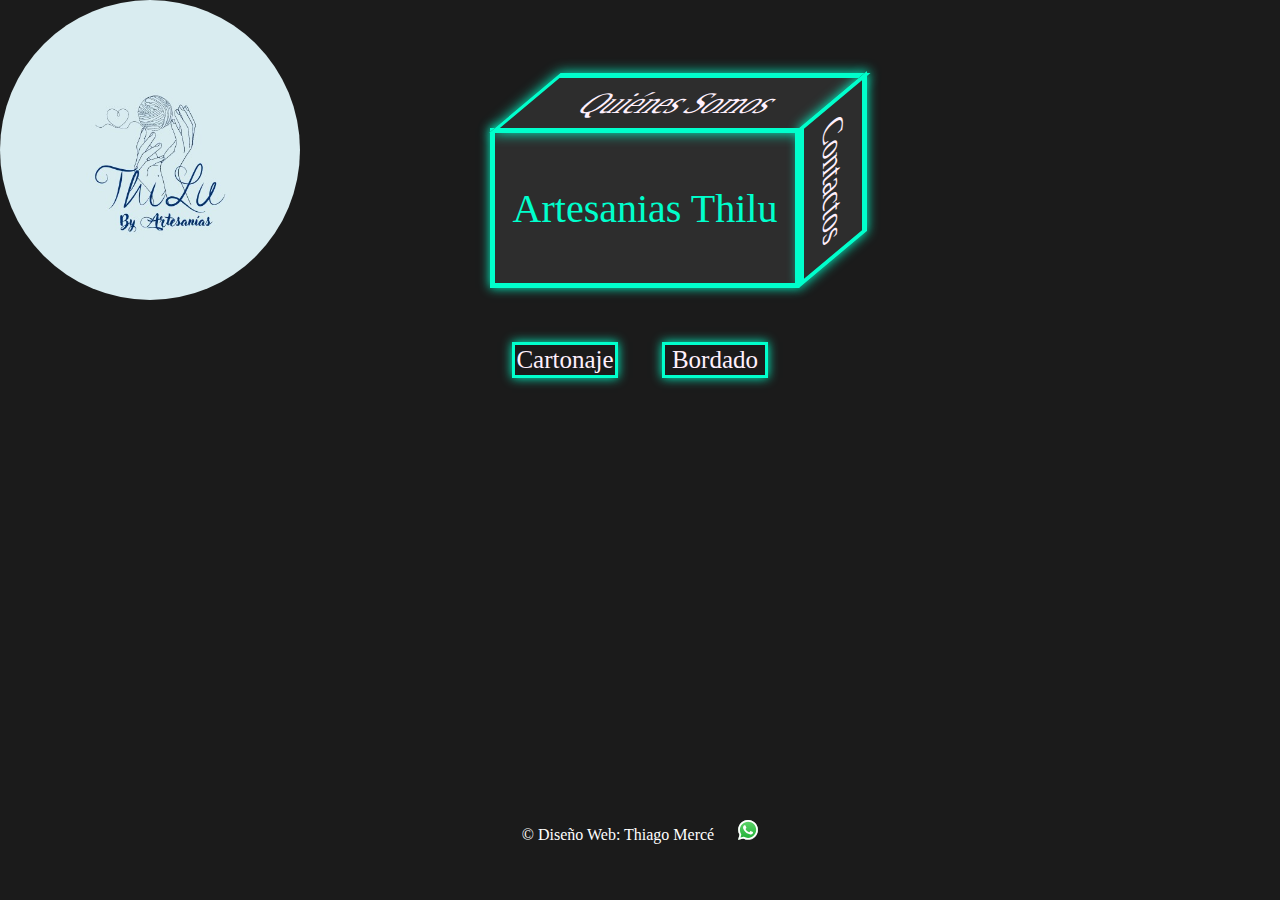
==== index.html @ 414e1151 "Galerias" ====
<!DOCTYPE html>
<html lang="es">
<head>
  <meta charset="UTF-8">
  <meta name="viewport" content="width=device-width, initial-scale=1.0">
  <title>Galería de Arte Digital</title>
  <link rel="stylesheet" href="styles.css">
</head>

<body>
  
  <main class="background">
    <div class="Logo"><img src="./Recursos/Imagenes/IMG-20240330-WA0012.jpg" alt=""></div>
    <div class="contenedor">
     
      <div class="cartel">
      <div class="frontal">Artesanias Thilu</div>
      <div class="superior"><a class="a_ind" href="./Sobre mi/Sobre_mi.html">Quiénes Somos</a></div>
      <div class="lateral"><a class="vertical-text a_ind" href="./Contactanos/contactanos.html">Contactos</a></div>
      <div class="carteles-colgantes">
        <div class="colgante"><a class="a_ind" href="./Galeria 1/Galeria_1.html">Cartonaje</a></div>
        <div class="colgante"><a class="a_ind" href="./Galeria 2/Galeria_2.html">Bordado</a></div>
      </div>
    </div>
   </div>
  </main>
  <footer>
    © Diseño Web: Thiago Mercé <a href="https://wa.me/+5493464541796"> <img class="Iconos" src="./Recursos/Iconos/whatsapp-symbol-logo-svgrepo-com.svg" alt=""> </a>
  </footer>
</body>
</html>
---- styles.css ----
/* body {
  display: flex;
  justify-content: center;
  align-items: center;
  flex-direction: column;
  height: 100vh;
  margin: 0;
  background-image: url(./Recursos/Imagenes/IMG-20240330-WA0012.jpg);
  background-size: cover;
  background-position: center;
  background-repeat: no-repeat;
}

footer{
  background-color: red;
  height: 30px;
} */

body {
  display: flex;
  flex-direction: column;
  min-height: 100vh;
  margin: 0;
  /* background-image: url(./Recursos/Imagenes/IMG-20240330-WA0012.jpg);
  background-size: cover;
  background-position: center;
  background-repeat: no-repeat; */
}

main {
  flex: 1; /* Esto hace que main ocupe el espacio disponible */
  background-color: #1b1b1b;
}

footer {
  background-color: #1b1b1b;
  height: 30px;
  width: 100%;
  text-align: center;
  color: white;
  padding-bottom: 50px;
}

.contenedor{
  display: flex;
  justify-content: center;
  padding: 10%;
}

.cartel {
  position: relative;
  width: 300px;
  height: 150px;
}

.frontal, .superior, .lateral {
  position: absolute;
  background-color: #2d2d2d;
  border: 5px solid #00ffcc;
  color: #00ffcc;
  box-shadow: 0 0 10px #00ffcc;
}

.colgante:hover, .superior:hover, .lateral:hover {
  background-color: #4e4c4c; 
  box-shadow: 0 0 15px #ff00ff; 
}

.frontal {
  width: 100%;
  height: 100%;
  display: flex;
  align-items: center;
  justify-content: center;
  font-size: 40px;
}

.superior {
  width: 100%;
  height: 50px;
  top: -55px;
  left: -1px;
  transform-origin: bottom;
  cursor: pointer;
  display: flex;
  align-items: center;
  justify-content: center;
  transform: skewX(310deg);
  font-size: 30px;
}

.lateral {
  width: 58px;
  height: 100%;
  right: -77px;
  top: 0;
  transform-origin: left;
  display: flex;
  align-items: center;
  justify-content: center;
  transform: skewY(320deg);
  font-size: 30px;
}

.carteles-colgantes {
  position: absolute;
  bottom: -100px;
  width: 100%;
  display: flex;
  justify-content: space-around;
}

.colgante {
  width: 100px;
  height: 30px;
  background-color: #1b1b1b;
  border: 3px solid #00ffcc;
  color: #00ffcc;
  text-align: center;
  line-height: 30px;
  box-shadow: 0 0 10px #00ffcc;
  font-size: 25px;
}

.a_ind{
  text-decoration: none;
  color: rgb(255, 240, 252);
  /* font-size: 25px; */
}

.vertical-text {
  display: inline-block;
  transform: rotate(90deg);
}

.Logo{
  position: absolute;
  display: flex;
  align-content: center;

}
.Logo img{
  border-radius: 50%;
  height: 300px;

}
.Thi_Lab{
  display: flex;
  flex-direction: column;
}
.Con_Main{
  color:#00ffcc;
  font-size: 20px;
  display: flex;
  justify-content: center;
  align-content: center;
  flex-direction: column; /* Agregado para centrar los elementos verticalmente */
  height: 100%; /* Asegura que el contenedor ocupe el alto completo de main */
}
header{
  display: flex;
  justify-content: space-around;
  background-color:#4e4c4c;
  text-align: center;
}
.Thi_Li{
  overflow: hidden;
  text-overflow: ellipsis;
  display: inline-block;
  -webkit-box-flex: 1 1 auto;
  -webkit-flex: 1 1 auto;
  flex: 1 1 auto;
  vertical-align: middle;
  white-space: nowrap;
  padding: 15px;
  font-size: 20px;
}
form{
  width: 50%;
  max-width: 500px; /* Esto asegura que el formulario no sea demasiado ancho */
  margin: 0 auto; /* Centra el formulario horizontalmente */
  background-color: #2d2d2d; /* Opcional: color de fondo para el formulario */
  padding: 20px; /* Opcional: espaciado interno */
  border-radius: 10px; /* Opcional: bordes redondeados */
}
.A_Li{
  color:mintcream ;
}
.Iconos{
  width: 20px;
  padding-left: 20px;
}
.Carrusel{
  display: flex;
  justify-content: space-around;
  align-content: center;
}
.Cards img{
  width: 300px;
}
.Cards{
  border: 5px solid #00ffcc;
  color: white;
  text-align: center;
}
.Quien{
  color: white;
  font-size: 20px;
  margin-left: 10px;
}
.Oculto{
  display: none;
}
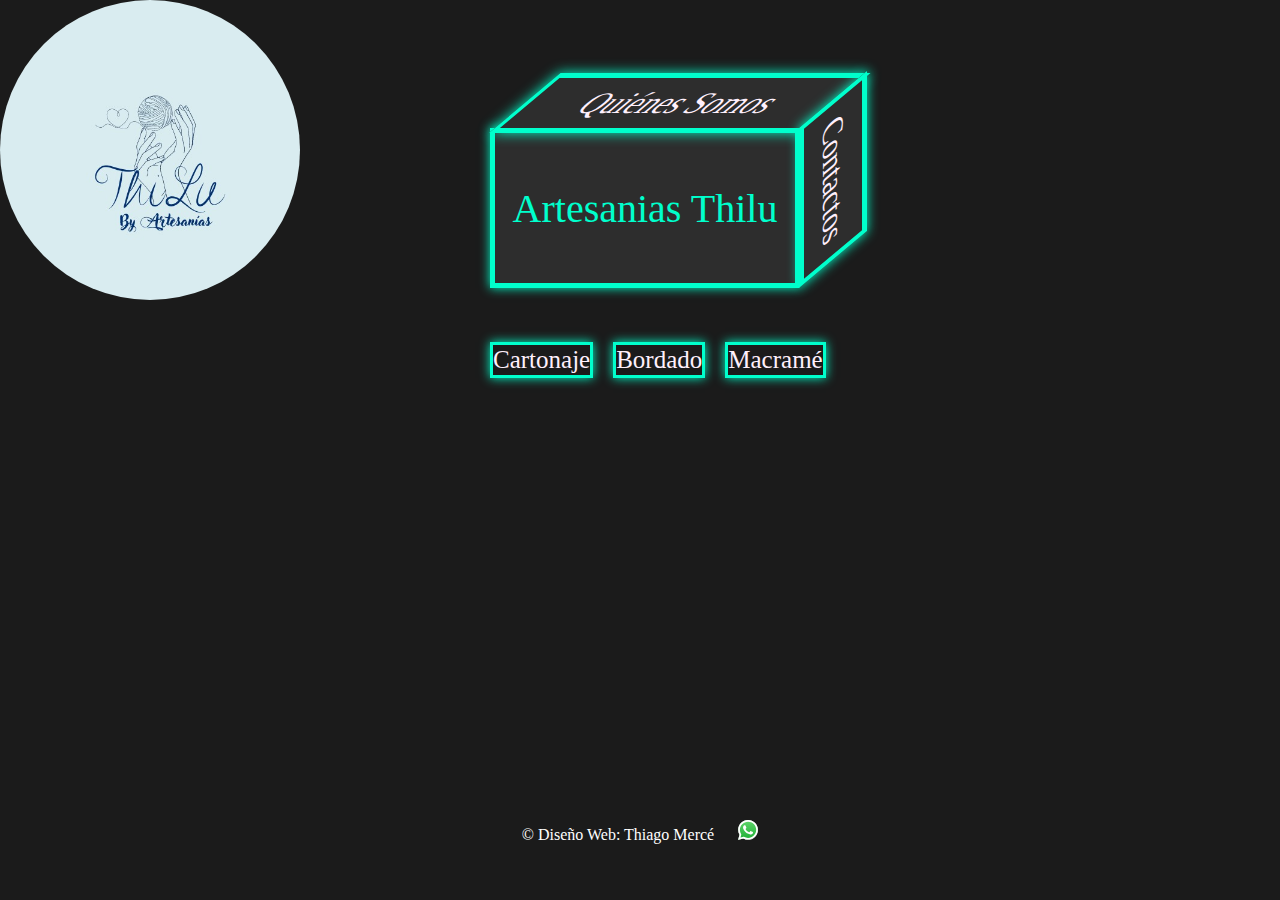
==== commit 0dfb03d9: "Gale3" ====
--- a/index.html
+++ b/index.html
@@ -20,6 +20,7 @@
       <div class="carteles-colgantes">
         <div class="colgante"><a class="a_ind" href="./Galeria 1/Galeria_1.html">Cartonaje</a></div>
         <div class="colgante"><a class="a_ind" href="./Galeria 2/Galeria_2.html">Bordado</a></div>
+        <div class="colgante"><a class="a_ind" href="./Galeria 2/Galeria_2.html">Macramé</a></div>
       </div>
     </div>
    </div>
--- a/styles.css
+++ b/styles.css
@@ -108,6 +108,7 @@
   width: 100%;
   display: flex;
   justify-content: space-around;
+
 }
 
 .colgante {
@@ -120,6 +121,7 @@
   line-height: 30px;
   box-shadow: 0 0 10px #00ffcc;
   font-size: 25px;
+  margin-right: 20px;
 }
 
 .a_ind{
@@ -210,4 +212,13 @@
 }
 .Oculto{
   display: none;
+}
+.Main_SM{
+  display: flex;
+  flex-direction: column;
+  justify-content: center;
+  align-items: center;
+}
+.Main_SM img{
+  width: 500px;
 }